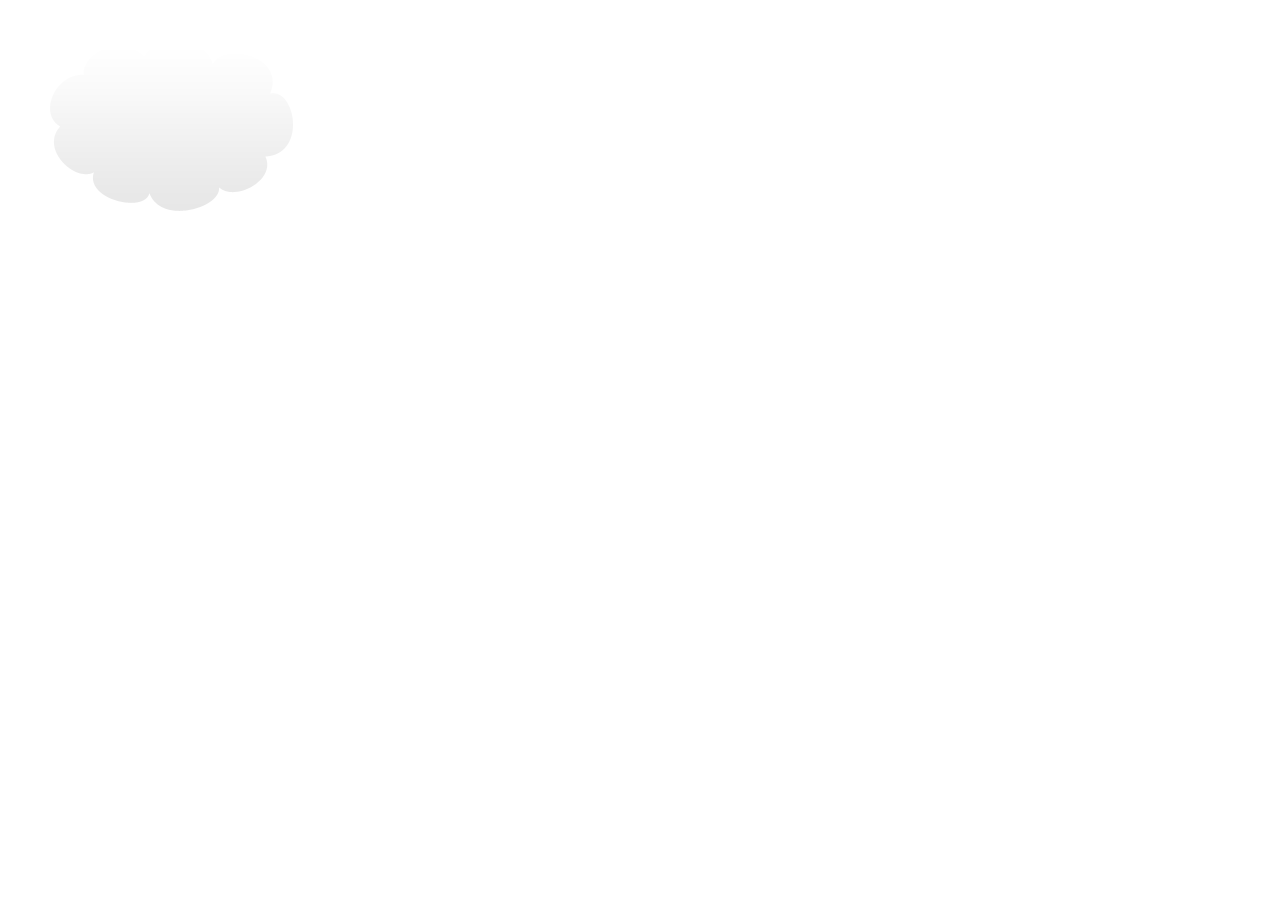
==== index.html @ 6a111aca "initial" ====
<!DOCTYPE html>
<head>
  <title>Basket Example</title>
  <link href="style.css" rel="stylesheet" type="text/css">
</head>
<body>
  <div class="wrapper">
    <img src="/mario-examples/img/cloud.png" alt="image cloud">
  </div>
</body>
---- style.css ----
.wrapper{
  width: 100%;
  padding: 20px;
  box-sizing: border-box;
}
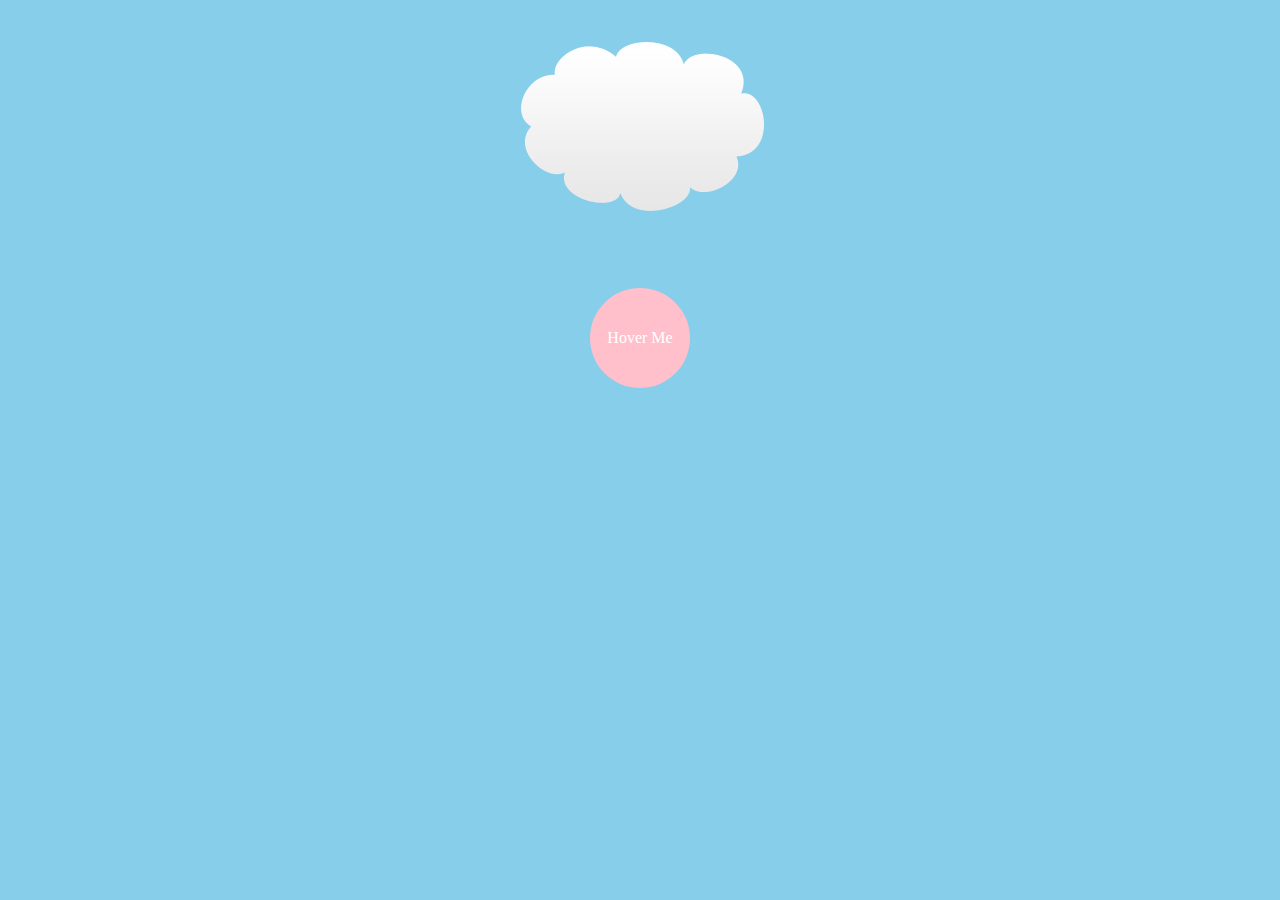
==== commit 95d9a2cf: "learn: transition and transform on css" ====
--- a/index.html
+++ b/index.html
@@ -6,5 +6,8 @@
 <body>
   <div class="wrapper">
     <img src="/mario-examples/img/cloud.png" alt="image cloud">
+    <div class="circle">
+      Hover Me
+    </div>
   </div>
 </body>--- a/style.css
+++ b/style.css
@@ -1,5 +1,27 @@
+body {
+  background-color: skyblue;
+  text-align: center;
+}
+
 .wrapper{
   width: 100%;
   padding: 20px;
   box-sizing: border-box;
+}
+
+.circle {
+  background-color: pink;
+  padding: 50px 0;
+  width: 100px;
+  border-radius: 50%;
+  color: white;
+  line-height: 0px;
+  margin: 60px auto;
+  cursor: pointer;
+  transition: background-color 1s, transform 0.5s 0s ease;
+}
+
+.circle:hover {
+  background-color: palevioletred;
+  transform: rotate(360deg);
 }